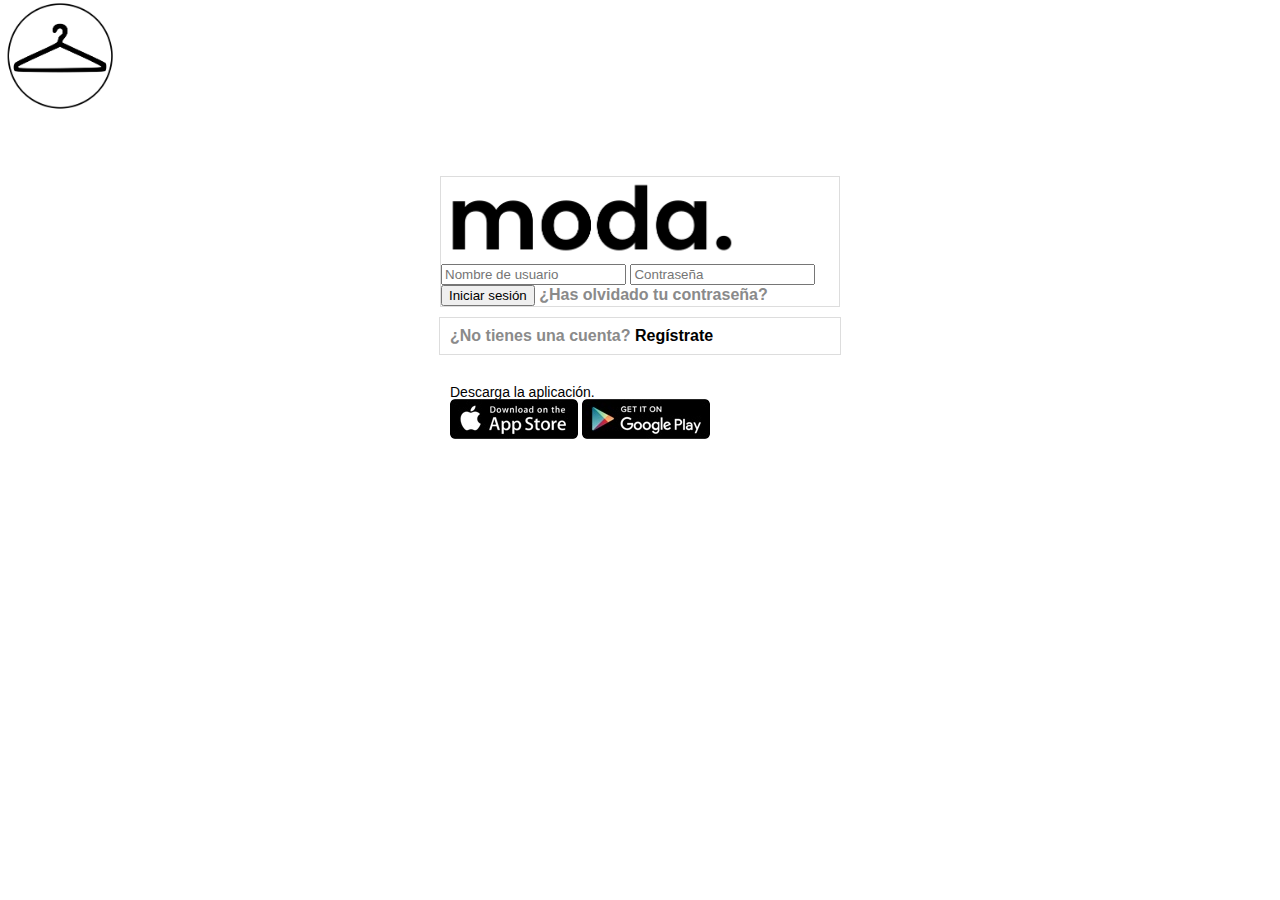
==== login.html @ c1d50473 "Acceso" ====
<!DOCTYPE html>
<html lang="es">
<head>
    <meta charset="UTF-8">
    <meta name="viewport" content="width=device-width, initial-scale=1.0">

    <!-- Bootrstrap CSS -->
    <link href="https://cdn.jsdelivr.net/npm/bootstrap@5.0.0-beta1/dist/css/bootstrap.min.css" rel="stylesheet" integrity="sha384-giJF6kkoqNQ00vy+HMDP7azOuL0xtbfIcaT9wjKHr8RbDVddVHyTfAAsrekwKmP1" crossorigin="anonymous">
    <link rel="stylesheet" href="css/reset.css">
    <link rel="stylesheet" href="css/webfonts.css">
    <link rel="stylesheet" href="css/access.css">

    <link rel="icon" href="images/icons/moda.ico"/>

    <title>moda.</title>
</head>
<body>
    <nav class="navbar navbar-white shadow">
        <img id="hanger-logo" class="navbar-brand img-fluid bg-white rounded-circle shadow mx-auto d-block" src="images/moda-logo-dibujo-sin-fondo.png" alt="Logotipo percha moda"/>
    </nav>
    

    <div class="container-fluid">

        <!-- Logo + login -->
        <div class="container" id="main-wrapper">
            <div class="container-fluid shadow p-4">
                <img id="card-logo" class="img-fluid mx-auto mb-4 d-block" src="images/moda.png" alt="Logotipo moda.">
                <form action="#" method="POST" class="px-3">
                    <div class="form-group">
                        <input type="name" class="form-control mb-3 p-2" placeholder="Nombre de usuario">
                        <input type="password" class="form-control mb-4 p-2" placeholder="Contraseña">
                    </div>

                    <a href=""><button class="btn btn-dark shadow w-100 mb-3">Iniciar sesión</button></a>
                    <a class="d-flex justify-content-center mb-3" href="missing_password.html">¿Has olvidado tu contraseña?</a>
                </form>
            </div> 
        </div>
        

        <!-- Registro -->
        <div class="container shadow mt-2" id="wrapper-su">
            <div class="container-fluid d-flex justify-content-center">
                <p>¿No tienes una cuenta? <a href="singup.html">Regístrate</a></p>
                
            </div> 
        </div>


        <!-- Descarga la aplicación -->
        <div class="container" id="wrapper-apps">
            <p class="text-center mb-3">Descarga la aplicación.</p>
            <div class="d-flex justify-content-center">
                <a class="d-block mx-3" href=""><img src="images/app-store-button.jpg" alt="Logo Apple Store"></a>
                <a class="d-block mx-3" href=""><img src="images/google-play-button.jpg" alt="Logo Google Play"></a>
            </div>
            
        </div>
    </div>
    





    <!-- JQuery, Popper & Boostrap -->
    <script src="https://code.jquery.com/jquery-3.3.1.slim.min.js" integrity="sha384-q8i/X+965DzO0rT7abK41JStQIAqVgRVzpbzo5smXKp4YfRvH+8abtTE1Pi6jizo" crossorigin="anonymous"></script>
    <script src="https://cdnjs.cloudflare.com/ajax/libs/popper.js/1.14.7/umd/popper.min.js" integrity="sha384-UO2eT0CpHqdSJQ6hJty5KVphtPhzWj9WO1clHTMGa3JDZwrnQq4sF86dIHNDz0W1" crossorigin="anonymous"></script>
    <script src="https://stackpath.bootstrapcdn.com/bootstrap/4.3.1/js/bootstrap.min.js" integrity="sha384-JjSmVgyd0p3pXB1rRibZUAYoIIy6OrQ6VrjIEaFf/nJGzIxFDsf4x0xIM+B07jRM" crossorigin="anonymous"></script>
</body>
</html>
---- css/webfonts.css ----
@import url('https://fonts.googleapis.com/css2?family=Open+Sans&display=swap');
@import url('https://fonts.googleapis.com/css2?family=Poppins&display=swap');
---- css/access.css ----
body{
    font-family: 'OpenSans', sans-serif;
    color: #8A8A8A;
}

#back-arrow-nav {
    position: absolute;
    margin-left: 3%;
    margin-bottom: 25px;
}

#back-arrow-nav img {
    width: 55px;
    height: 50px;
}

#hanger-logo {
    width: 5%;
    min-width: 120px;
    height: auto;
}

#card-logo {
    width: 75%;
    height: auto;
}


#main-wrapper {
    width: 400px;
    margin-top: 50px;
    margin-left: auto;
    margin-right: auto;
    padding: 10px;
}

#main-wrapper .container-fluid {
    border: #DDDDDD solid 1px;
}

#main-wrapper a {
    color: #8A8A8A;
    font-weight: 600;
}

#main-wrapper h1 {
    color: black;
    font-weight: 700;
    font-size: 18px;
}
#main-wrapper p {
    font-size: 15px;
    line-height: 1.4;
}

#main-wrapper p span{
    color: black;
}


#wrapper-su {
    border: #DDDDDD solid 1px;
    width: 380px;
    margin-left: auto;
    margin-right: auto;
    padding: 10px;
}

#wrapper-su p{
    color: #8A8A8A;
    font-weight: 600;
}

#wrapper-su a{
    color: black;
    font-weight: 600;
}

#wrapper-apps {
    width: 380px;
    margin-top: 20px;
    margin-left: auto;
    margin-right: auto;
    padding: 10px;
    font-size: 14px;
}

#wrapper-apps p {
    color: black;
}

#wrapper-button {
    width: 400px;
    margin-left: auto;
    margin-right: auto;
    padding: 10px;
}





#mobile-carousel-wrapper {
    margin-top: 80px;
    margin-left: auto;
    margin-right: auto;
}

#mobile-carousel-wrapper .carousel-item img {
    width: 280px;
    height: auto;
}

#mobile-carousel-wrapper > img {
    z-index: 1;
    position: relative;
}

#mobile-carousel-wrapper .carousel {
    z-index: 0;
    position: absolute;
    top: 29%;
    margin-left: 55px;
    width: 190px;
    height: auto;
}

#summary-wrapper {
    margin-top: 6.5%;
    margin-left: auto;
    margin-right: auto;
}

#summary-wrapper li {
    color: black;
    list-style-type: circle;
    margin: 40px 0;
}

.summary-icons-picture {
    position: relative;
    margin-top: 5%;;
}

.summary-icon {
    width: 65px;
    height: auto;
}

.summary-icons-picture span {
    font-size: 25px;
    font-weight: bold;
    padding: 20px;
}
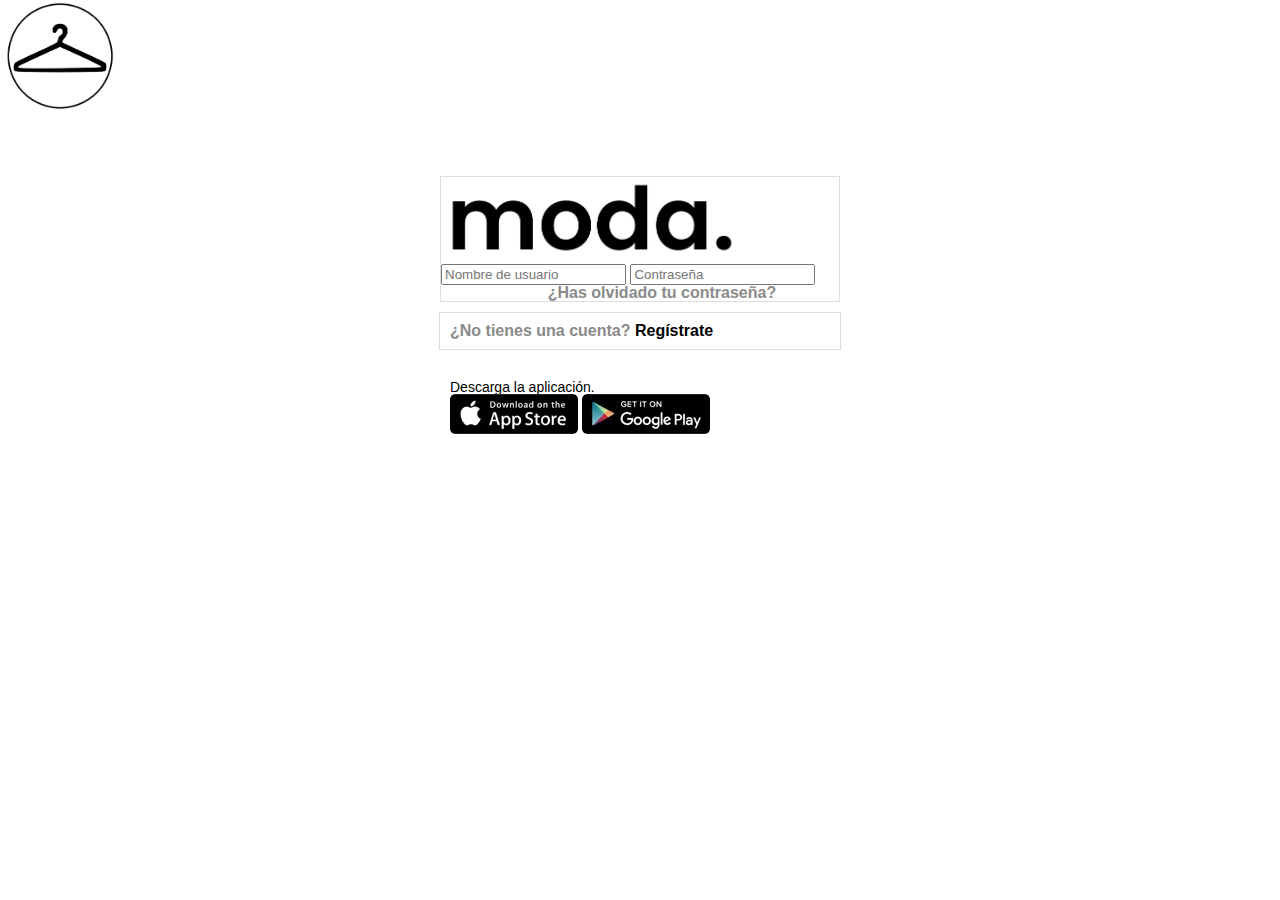
==== commit f8a07206: "Looks" ====
--- a/login.html
+++ b/login.html
@@ -15,9 +15,11 @@
     <title>moda.</title>
 </head>
 <body>
-    <nav class="navbar navbar-white shadow">
-        <img id="hanger-logo" class="navbar-brand img-fluid bg-white rounded-circle shadow mx-auto d-block" src="images/moda-logo-dibujo-sin-fondo.png" alt="Logotipo percha moda"/>
-    </nav>
+    <header>
+        <nav class="navbar navbar-light bg-white shadow">
+            <img id="hanger-logo" class="navbar-brand img-fluid bg-white rounded-circle shadow mx-auto d-block" src="images/moda-logo-dibujo-sin-fondo.png" alt="Logotipo percha moda"/>
+        </nav>
+    </header>
     
 
     <div class="container-fluid">
@@ -32,7 +34,7 @@
                         <input type="password" class="form-control mb-4 p-2" placeholder="Contraseña">
                     </div>
 
-                    <a href=""><button class="btn btn-dark shadow w-100 mb-3">Iniciar sesión</button></a>
+                    <a href="main.html" class="btn btn-dark shadow w-100 mb-3 enterButton">Iniciar sesión</a>
                     <a class="d-flex justify-content-center mb-3" href="missing_password.html">¿Has olvidado tu contraseña?</a>
                 </form>
             </div> 
--- a/css/webfonts.css
+++ b/css/webfonts.css
@@ -1,2 +1,2 @@
-@import url('https://fonts.googleapis.com/css2?family=Open+Sans&display=swap');
-@import url('https://fonts.googleapis.com/css2?family=Poppins&display=swap');+@import url('https://fonts.googleapis.com/css2?family=Open+Sans:wght@300;400;600;700;800&display=swap');
+@import url('https://fonts.googleapis.com/css2?family=Poppins:wght@100;200;300;400;500;600;700;800;900&display=swap');--- a/css/access.css
+++ b/css/access.css
@@ -119,7 +119,7 @@
 #mobile-carousel-wrapper .carousel {
     z-index: 0;
     position: absolute;
-    top: 29%;
+    top: 35%;
     margin-left: 55px;
     width: 190px;
     height: auto;
@@ -151,4 +151,8 @@
     font-size: 25px;
     font-weight: bold;
     padding: 20px;
+}
+
+.enterButton {
+    color: white !important;
 }